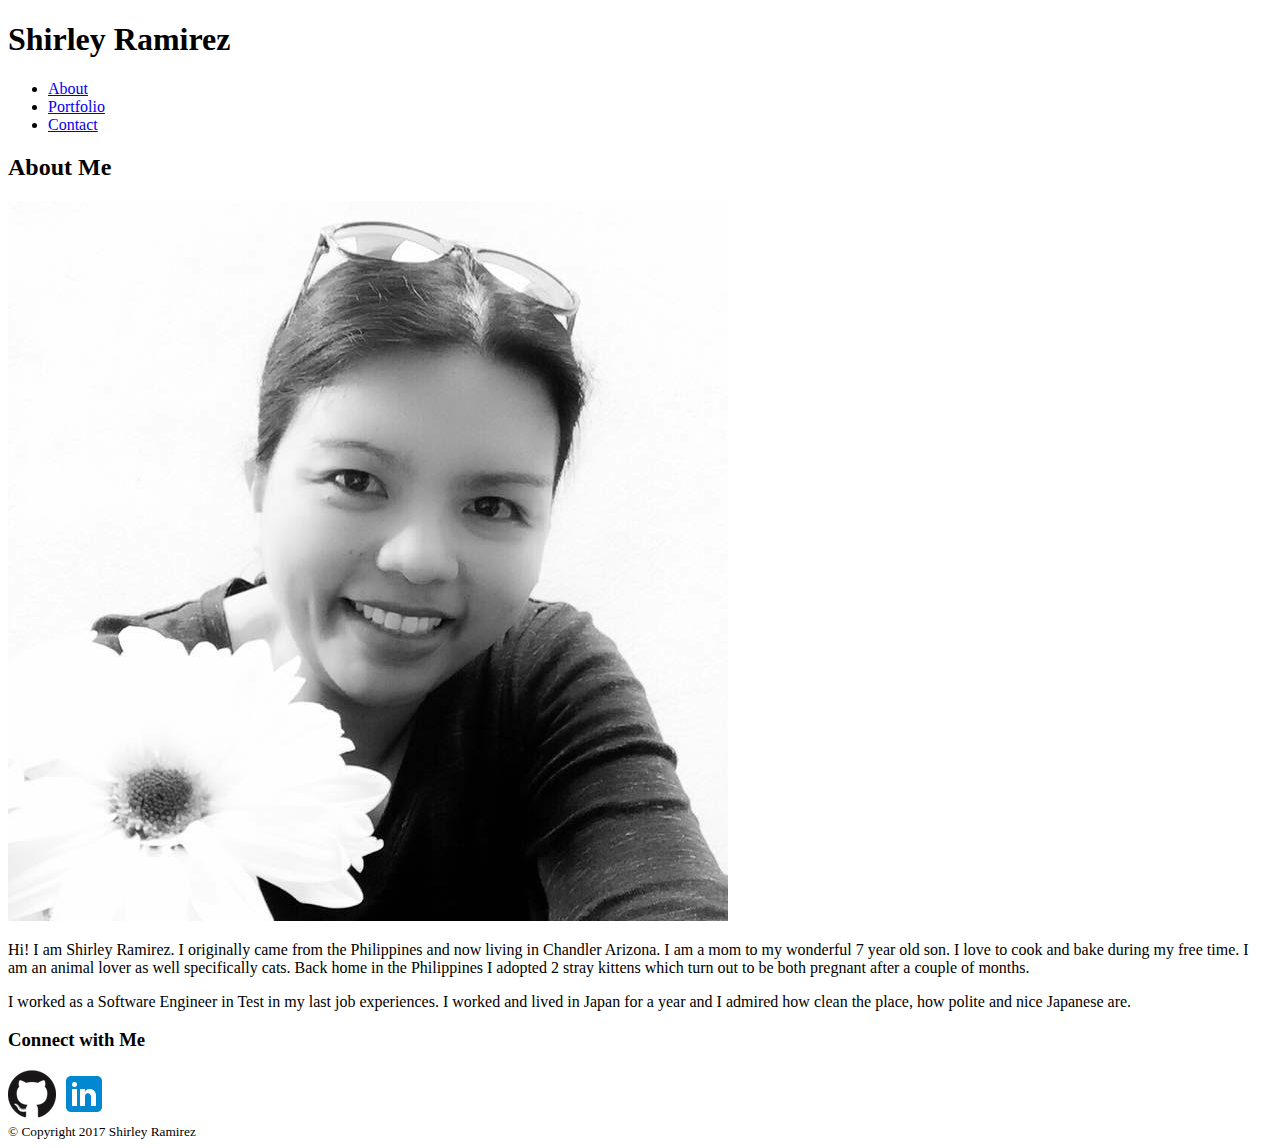
==== index.html @ 2e9490eb "added html file" ====
<!DOCTYPE html>
<html lang="en-us">
<head>
	<meta charset="utf-8">

	<!-- Page Title -->
	<title>Shirley Ramirez Portfolio</title>

	<!-- Linking CSS -->
	<link rel="stylesheet" type="text/css" href="css/style.css">

</head>
<body>

	<!-- Header Group -->
	<header class="primary-header-group">
		<h1>Shirley Ramirez</h1>
		<nav class="primary-nav"> 
			<ul>
				<li><a href="about.html">About</a></li><!--
				--><li><a href="portfolio.html">Portfolio</a></li><!--
				--><li><a href="contact.html">Contact</a></li>
			</ul>
		</nav>
	</header>

	<!-- All about me section -->
	<section class="all-about-me"> 
		<h2>About Me</h2>
		<!-- Image Link -->
		<img id="about-me-image" src="./assets/images/shirley_pix.jpg" alt="Shirley Ramirez">
		<p>Hi! I am Shirley Ramirez. I originally came from the Philippines and now living in Chandler Arizona. I am a mom to my wonderful 7 year old son. I love to cook and bake during my free time. I am an animal lover as well specifically cats. Back home in the Philippines I adopted 2 stray kittens which turn out to be both pregnant after a couple of months. </p>
		<p>I worked as a Software Engineer in Test in my last job experiences. I worked and lived in Japan for a year and I admired how clean the place, how polite and nice Japanese are.  </p>
	</section> <!--
	 
	 Online Profile
	
	--><aside class="online-profile">
		<h3>Connect with Me</h3>
		<!--Link with Github -->		
		<a href="https://github.com/shirleymramirez"><img src="./assets/images/GitHub-Mark-120px-plus.png" alt="GithubIcon"></a>
		<!--Link with linkedin -->
		<a href="https://www.linkedin.com/in/shirley-ramirez-25b157133/"><img src="./assets/images/icons8-LinkedIn-48.png" alt="linkedinIcon"></a>		
	</aside>

	<!-- Primary Footer -->
	<footer class="primary-footer group">
		<small>&copy; Copyright 2017 Shirley Ramirez</small>
	</footer>
</body>
</html>
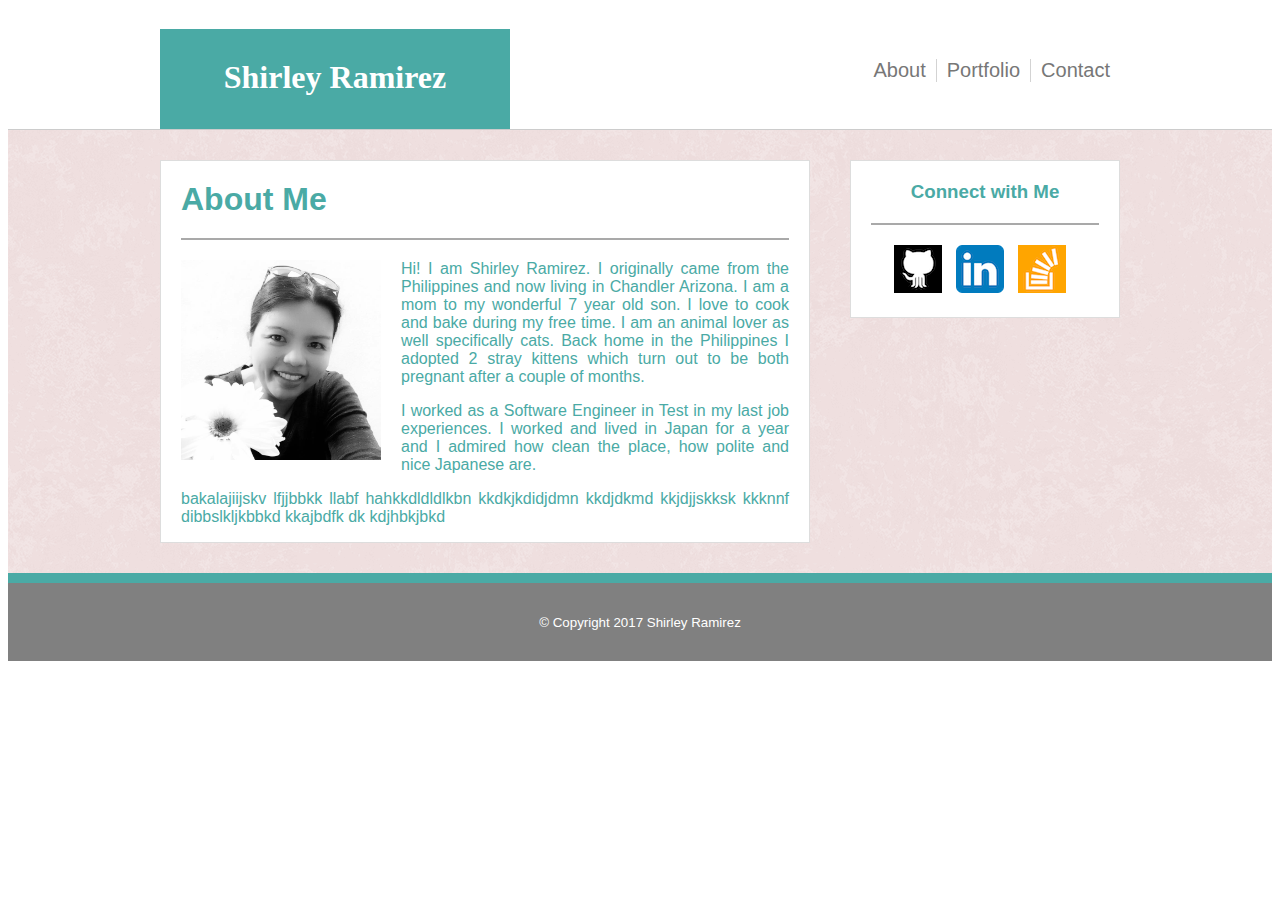
==== commit 313ae663: "modified index.html, style.css for index.html, replaced github and linkedln images with new ones" ====
--- a/index.html
+++ b/index.html
@@ -7,42 +7,54 @@
 	<title>Shirley Ramirez Portfolio</title>
 
 	<!-- Linking CSS -->
-	<link rel="stylesheet" type="text/css" href="css/style.css">
+	<link rel="stylesheet" type="text/css" href="./assets/css/style.css">
 
 </head>
 <body>
 
 	<!-- Header Group -->
 	<header class="primary-header-group">
-		<h1>Shirley Ramirez</h1>
-		<nav class="primary-nav"> 
-			<ul>
-				<li><a href="about.html">About</a></li><!--
-				--><li><a href="portfolio.html">Portfolio</a></li><!--
-				--><li><a href="contact.html">Contact</a></li>
-			</ul>
-		</nav>
+		<section class="header-container">
+			<h1>Shirley Ramirez</h1>
+			<nav class="primary-nav"> 
+				<ul>
+					<li><a href="about.html">About</a></li><!--
+					--><li><a href="portfolio.html">Portfolio</a></li><!--
+					--><li><a href="contact.html">Contact</a></li>
+				</ul>
+			</nav>
+		</section>
 	</header>
 
 	<!-- All about me section -->
-	<section class="all-about-me"> 
-		<h2>About Me</h2>
-		<!-- Image Link -->
-		<img id="about-me-image" src="./assets/images/shirley_pix.jpg" alt="Shirley Ramirez">
-		<p>Hi! I am Shirley Ramirez. I originally came from the Philippines and now living in Chandler Arizona. I am a mom to my wonderful 7 year old son. I love to cook and bake during my free time. I am an animal lover as well specifically cats. Back home in the Philippines I adopted 2 stray kittens which turn out to be both pregnant after a couple of months. </p>
-		<p>I worked as a Software Engineer in Test in my last job experiences. I worked and lived in Japan for a year and I admired how clean the place, how polite and nice Japanese are.  </p>
-	</section> <!--
-	 
-	 Online Profile
-	
-	--><aside class="online-profile">
-		<h3>Connect with Me</h3>
-		<!--Link with Github -->		
-		<a href="https://github.com/shirleymramirez"><img src="./assets/images/GitHub-Mark-120px-plus.png" alt="GithubIcon"></a>
-		<!--Link with linkedin -->
-		<a href="https://www.linkedin.com/in/shirley-ramirez-25b157133/"><img src="./assets/images/icons8-LinkedIn-48.png" alt="linkedinIcon"></a>		
-	</aside>
+	<div class="main-container">
+		<div class="content-area">
+			<section class="all-about-me"> 
 
+				<h2>About Me</h2>
+
+				<!-- Image Link -->
+				<img id="about-me-image" src="./assets/images/shirley_pix.jpg" alt="Shirley Ramirez">
+				<p>Hi! I am Shirley Ramirez. I originally came from the Philippines and now living in Chandler Arizona. I am a mom to my wonderful 7 year old son. I love to cook and bake during my free time. I am an animal lover as well specifically cats. Back home in the Philippines I adopted 2 stray kittens which turn out to be both pregnant after a couple of months. </p>
+				<p>I worked as a Software Engineer in Test in my last job experiences. I worked and lived in Japan for a year and I admired how clean the place, how polite and nice Japanese are.  </p>
+				<p>bakalajiijskv lfjjbbkk llabf hahkkdldldlkbn kkdkjkdidjdmn kkdjdkmd   kkjdjjskksk kkknnf dibbslkljkbbkd kkajbdfk dk kdjhbkjbkd </p>
+			</section> 
+			 
+			 <!--Online Profile-->
+			
+			<aside class="online-profile">
+				<h3>Connect with Me</h3>
+
+				<!--Link with Github -->		
+				<a href="https://github.com/shirleymramirez"><img src="./assets/images/github_icon.png" alt="Github Icon"></a>
+				<!--Link with linkedin -->
+				<a href="https://www.linkedin.com/in/shirley-ramirez-25b157133/"><img src="./assets/images/linkedln_icon.png" alt="linkedin Icon"></a>	
+				<!-- Link with StackOverflow -->
+				<a href="https://stackoverflow.com/users/8518556/shirley"><img src="./assets/images/stackoverflow_icon.png" alt="stackoverflow Icon"></a>	
+			</aside>
+
+		</div>
+	</div>
 	<!-- Primary Footer -->
 	<footer class="primary-footer group">
 		<small>&copy; Copyright 2017 Shirley Ramirez</small>
--- a/assets/css/style.css
+++ b/assets/css/style.css
@@ -0,0 +1,189 @@
+* {
+  box-sizing: border-box;
+}
+
+/*
+  ========================================
+  Custom styles
+  ========================================
+*/
+
+body {
+	color: #777777;
+	font-family: 'Arial', 'Helvetica Neue', Helvetica, sans-serif;
+	background-color: #ffffff;
+}	
+
+/*
+  ========================================
+  header styles
+  ========================================
+*/
+
+header {
+	font-family: 'Georgia', Times, Times New Roman, serif;
+	width: 100%;
+	text-align: center;
+	border-bottom: 1px solid #cccccc;
+}
+
+.header-container {
+	width: 960px;
+	display: inline-flex;
+}
+
+h1 {
+	background-color: #4aaaa5;
+	color: #ffffff;
+	width: 350px;
+	float: left;
+	text-align: center;
+	height: 100px;
+	padding-top: 30px;
+	margin-bottom: 0;
+}	
+
+/*
+  ========================================
+  nav
+  ========================================
+*/
+
+nav {
+	margin-top: 35px;
+	float: right;
+	margin-left: auto;
+}
+
+.primary-nav li {
+	display: inline-block;
+	padding: 0 10px;
+	vertical-align: top;
+}
+
+li:not(:last-child) {
+    border-right: 1px solid lightgray;
+}
+
+.primary-nav a {
+	color: #777777;
+	font-size: 20px;
+	font-family:'Arial', 'Helvetica Neue', Helvetica, sans-serif;
+	text-decoration: none;
+}
+
+/*
+  ========================================
+  Main Container 
+  ========================================
+*/
+
+.main-container {
+	background-image: url("../../assets/images/background_pink_rice.png");
+	width: 100%;
+	text-align: center;
+	display: inline-block;
+}
+
+/*
+  ========================================
+  Main Content Area
+  ========================================
+*/
+
+.content-area {
+	clear: both;
+	width: 960px;
+	margin: 30px 0;
+	display: inline-block;
+}
+
+/*
+  ========================================
+  All About Me 
+  ========================================
+*/
+
+.all-about-me {
+	color: #4aaaa5;
+	background-color: #ffffff;
+	width: 650px;
+	padding: 0 20px;
+	border: 1px solid #dddddd;
+	display: inline-block;
+}
+
+h2 {
+	font-size: 2em;
+	font-weight: bold;
+	text-align: left;
+}
+
+/*
+  ========================================
+  Image link
+  ========================================
+*/
+
+#about-me-image {
+	width: 200px;
+	height: 200px;
+	float: left;
+	margin-right: 20px;
+}
+
+/*
+  ========================================
+  Online Profile 
+  ========================================
+*/
+
+.online-profile {
+	float: right;
+	width: 270px;
+	padding: 0 20px;
+	background-color: #ffffff;
+	margin-left: 40px;
+	border: 1px solid #dddddd;
+}
+
+h3 {
+	color: #4aaaa5;
+	text-align: center;
+}
+
+.online-profile img {
+	margin-bottom: 20px;
+	margin-right: 10px;
+}
+/*
+  ========================================
+  Typography 
+  ========================================
+*/
+
+h2,
+h3 {
+	margin: 20px 0;
+	padding-bottom: 20px;
+	border-bottom: 2px solid darkgray;
+}
+
+p {
+	text-align: justify;
+}
+
+/*
+  ========================================
+ Footer
+  ========================================
+*/
+
+footer {
+	clear: both;
+	text-align: center;
+  	padding: 30px 0;
+  	background-color: gray;
+  	color: white;
+  	border-top: 10px solid #4aaaa5;
+}
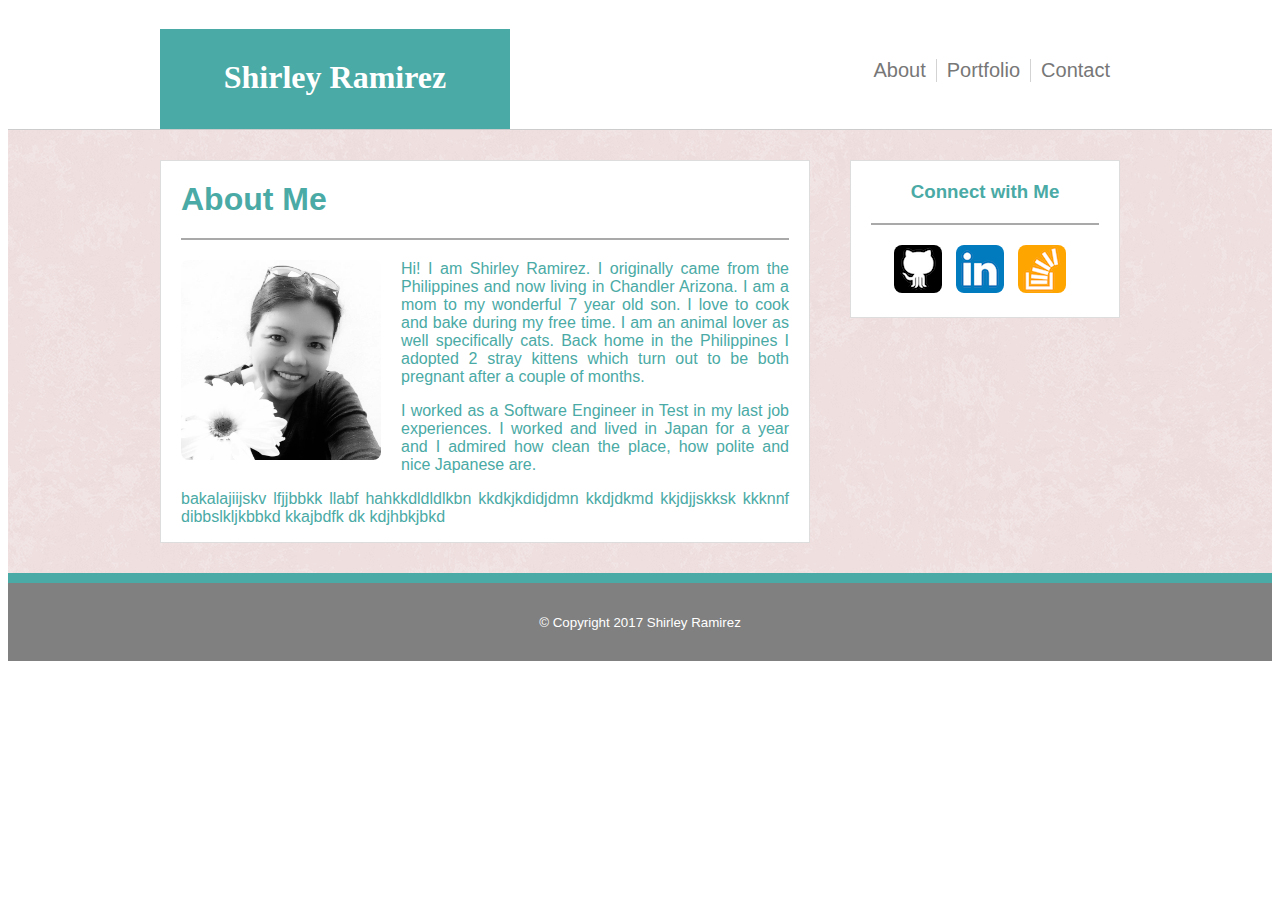
==== commit 9f4d72a7: "added contact.html, modified index.html and style.css" ====
--- a/index.html
+++ b/index.html
@@ -18,7 +18,7 @@
 			<h1>Shirley Ramirez</h1>
 			<nav class="primary-nav"> 
 				<ul>
-					<li><a href="about.html">About</a></li><!--
+					<li><a href="index.html">About</a></li><!--
 					--><li><a href="portfolio.html">Portfolio</a></li><!--
 					--><li><a href="contact.html">Contact</a></li>
 				</ul>
--- a/assets/css/style.css
+++ b/assets/css/style.css
@@ -14,6 +14,7 @@
 	background-color: #ffffff;
 }	
 
+
 /*
   ========================================
   header styles
@@ -100,10 +101,11 @@
 
 /*
   ========================================
-  All About Me 
-  ========================================
-*/
-
+  All About Me and Contact Info Section 
+  ========================================
+*/
+
+.contact-info,
 .all-about-me {
 	color: #4aaaa5;
 	background-color: #ffffff;
@@ -118,6 +120,77 @@
 	font-weight: bold;
 	text-align: left;
 }
+
+/*
+  ========================================
+  Contact Form
+  ========================================
+*/
+
+
+form {
+	margin-bottom: 20px;
+}
+
+input,
+textarea {
+	font: 'Arial', 'Helvetica Neue', Helvetica, sans-serif;
+	font-size: 14px;
+}
+
+.contact-form {
+	text-align: left;
+}
+
+.contact-form label {
+	color: gray;
+  	cursor: pointer;
+  	font-weight: 400px;
+  	font-size: 18px;
+}
+
+.contact-form input,
+.contact-form textarea {
+ 	border: 1px solid #c6c9cc;
+ 	border-radius: 5px;
+ 	display: block;
+ 	margin: 5px 0 27px 0;
+	padding: 5px 8px;  	
+	margin-bottom: 10px;
+}
+
+.input-text,
+.input-email {
+	width: 600px;
+}
+
+.contact-form input {
+	height: 35px;
+}
+
+.contact-form textarea {
+	height: 250px;
+	width: 600px;
+}
+
+/*
+  ========================================
+  Buttons
+  ========================================
+*/
+
+.button-default {
+	width: 150px;
+}
+
+.button-default {
+	color: white;
+	font-size: 18px;
+	padding-bottom: 5px;
+	background-color: #4aaaa5;
+	display: inline-block;
+}
+
 
 /*
   ========================================
@@ -175,6 +248,24 @@
 
 /*
   ========================================
+ 	Hover Nav/links
+  ========================================
+*/
+a:hover {
+  color: #4aaaa5;
+}
+
+/*
+  ========================================
+ 	Image tag style
+  ========================================
+*/
+
+img {
+	border-radius: 8px;
+}
+/*
+  ========================================
  Footer
   ========================================
 */
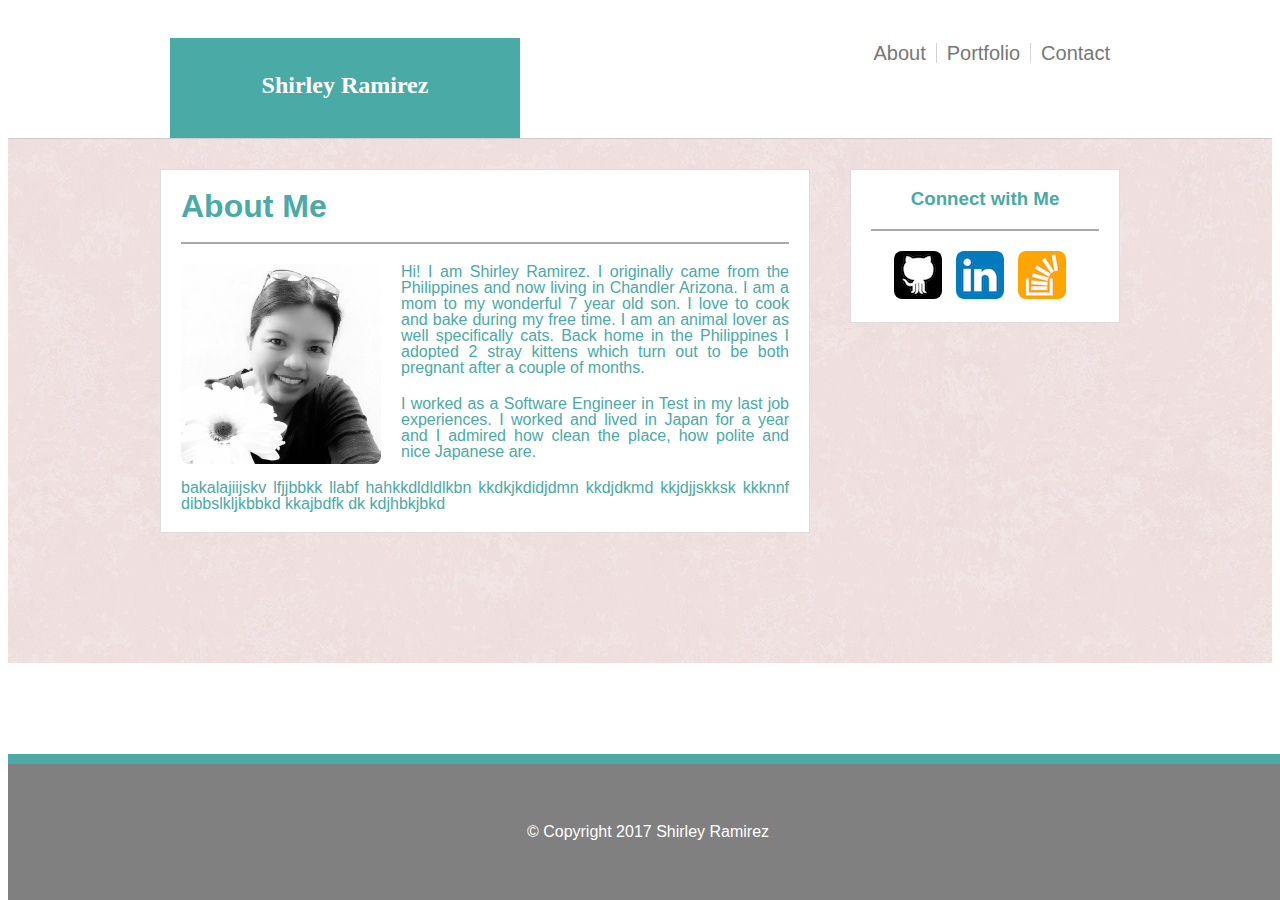
==== commit f106f46a: "added modified contact.html, portfolio.html, index.html, portfolio.css, contact_style.css, and image" ====
--- a/index.html
+++ b/index.html
@@ -5,6 +5,9 @@
 
 	<!-- Page Title -->
 	<title>Shirley Ramirez Portfolio</title>
+
+	<!-- Linking CSS Reset -->
+	<link rel="stylesheet" type="text/css" href="./assets/css/reset.css">
 
 	<!-- Linking CSS -->
 	<link rel="stylesheet" type="text/css" href="./assets/css/style.css">
--- a/assets/css/style.css
+++ b/assets/css/style.css
@@ -12,6 +12,9 @@
 	color: #777777;
 	font-family: 'Arial', 'Helvetica Neue', Helvetica, sans-serif;
 	background-color: #ffffff;
+	margin: 8px;
+	width: auto;
+
 }	
 
 
@@ -40,8 +43,12 @@
 	float: left;
 	text-align: center;
 	height: 100px;
-	padding-top: 30px;
+	padding-top: 35px;
 	margin-bottom: 0;
+	font-size: 24px;
+	margin-left: 10px;
+	margin-top: 30px;
+	font-weight: bold;
 }	
 
 /*
@@ -80,6 +87,7 @@
 */
 
 .main-container {
+	clear: both;
 	background-image: url("../../assets/images/background_pink_rice.png");
 	width: 100%;
 	text-align: center;
@@ -93,7 +101,6 @@
 */
 
 .content-area {
-	clear: both;
 	width: 960px;
 	margin: 30px 0;
 	display: inline-block;
@@ -113,6 +120,7 @@
 	padding: 0 20px;
 	border: 1px solid #dddddd;
 	display: inline-block;
+	margin-bottom: 100px;
 }
 
 h2 {
@@ -169,7 +177,7 @@
 }
 
 .contact-form textarea {
-	height: 250px;
+	height: 100px;
 	width: 600px;
 }
 
@@ -200,7 +208,6 @@
 
 #about-me-image {
 	width: 200px;
-	height: 200px;
 	float: left;
 	margin-right: 20px;
 }
@@ -220,11 +227,6 @@
 	border: 1px solid #dddddd;
 }
 
-h3 {
-	color: #4aaaa5;
-	text-align: center;
-}
-
 .online-profile img {
 	margin-bottom: 20px;
 	margin-right: 10px;
@@ -234,6 +236,15 @@
   Typography 
   ========================================
 */
+
+
+h3 {
+	color: #4aaaa5;
+	text-align: center;
+	font-weight: bold;
+	font-size: 1.17em;
+}
+
 
 h2,
 h3 {
@@ -244,6 +255,7 @@
 
 p {
 	text-align: justify;
+	margin: 20px 0;
 }
 
 /*
@@ -263,7 +275,9 @@
 
 img {
 	border-radius: 8px;
-}
+	display: inline-block;
+}
+
 /*
   ========================================
  Footer
@@ -273,8 +287,13 @@
 footer {
 	clear: both;
 	text-align: center;
-  	padding: 30px 0;
+  	padding: 60px 0;
   	background-color: gray;
   	color: white;
   	border-top: 10px solid #4aaaa5;
-}
+  	position: fixed;
+  	bottom: 0;
+  	width: 100%;
+}
+
+
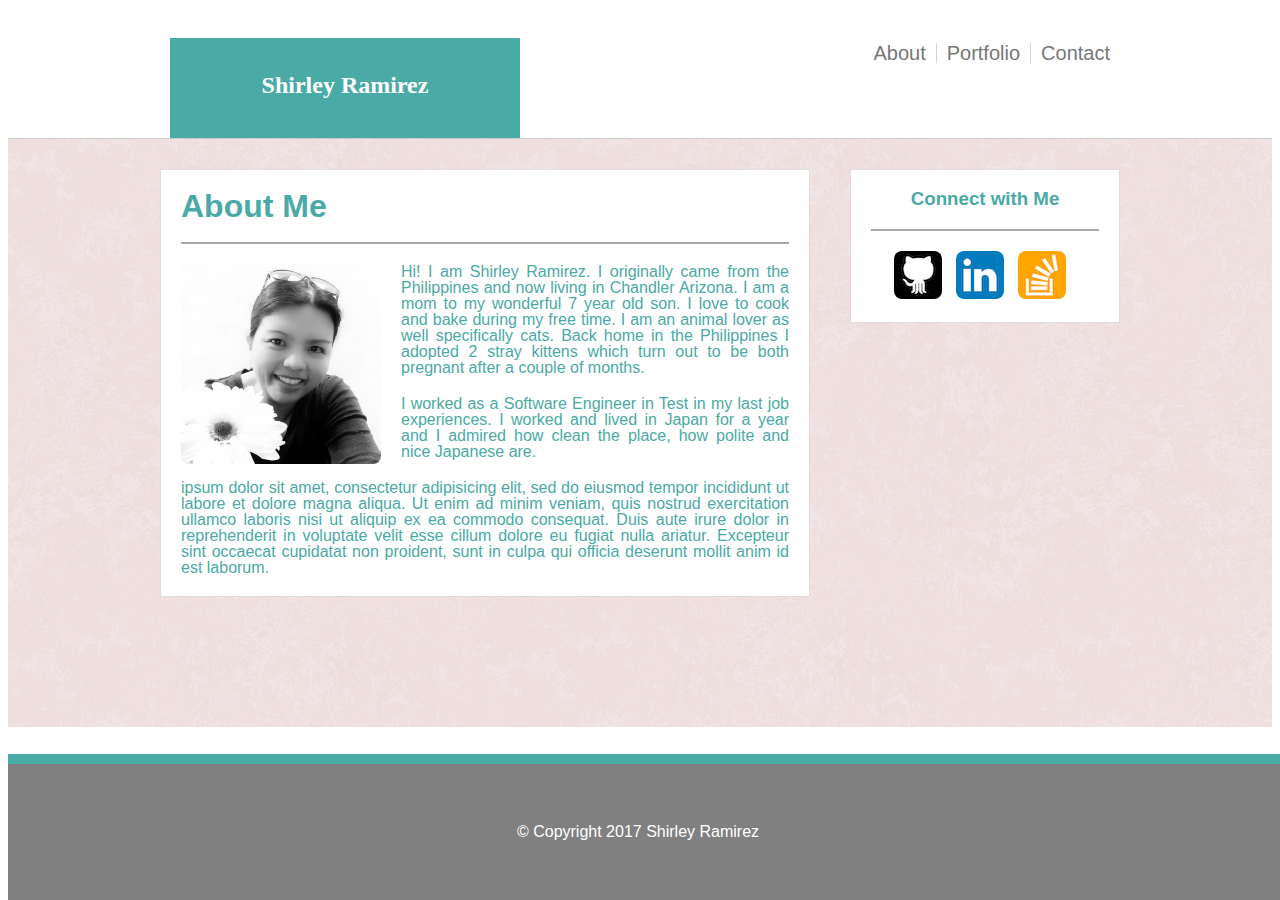
==== commit f912e834: "modified index.html, style.css and portfolio.css" ====
--- a/index.html
+++ b/index.html
@@ -40,7 +40,8 @@
 				<img id="about-me-image" src="./assets/images/shirley_pix.jpg" alt="Shirley Ramirez">
 				<p>Hi! I am Shirley Ramirez. I originally came from the Philippines and now living in Chandler Arizona. I am a mom to my wonderful 7 year old son. I love to cook and bake during my free time. I am an animal lover as well specifically cats. Back home in the Philippines I adopted 2 stray kittens which turn out to be both pregnant after a couple of months. </p>
 				<p>I worked as a Software Engineer in Test in my last job experiences. I worked and lived in Japan for a year and I admired how clean the place, how polite and nice Japanese are.  </p>
-				<p>bakalajiijskv lfjjbbkk llabf hahkkdldldlkbn kkdkjkdidjdmn kkdjdkmd   kkjdjjskksk kkknnf dibbslkljkbbkd kkajbdfk dk kdjhbkjbkd </p>
+				<p> ipsum dolor sit amet, consectetur adipisicing elit, sed do eiusmod tempor incididunt ut labore et dolore magna aliqua. Ut enim ad minim veniam, quis nostrud exercitation ullamco laboris nisi ut aliquip ex ea commodo
+				consequat. Duis aute irure dolor in reprehenderit in voluptate velit esse cillum dolore eu fugiat nulla ariatur. Excepteur sint occaecat cupidatat non proident, sunt in culpa qui officia deserunt mollit anim id est laborum.</p>
 			</section> 
 			 
 			 <!--Online Profile-->
--- a/assets/css/style.css
+++ b/assets/css/style.css
@@ -14,7 +14,6 @@
 	background-color: #ffffff;
 	margin: 8px;
 	width: auto;
-
 }	
 
 
@@ -131,77 +130,6 @@
 
 /*
   ========================================
-  Contact Form
-  ========================================
-*/
-
-
-form {
-	margin-bottom: 20px;
-}
-
-input,
-textarea {
-	font: 'Arial', 'Helvetica Neue', Helvetica, sans-serif;
-	font-size: 14px;
-}
-
-.contact-form {
-	text-align: left;
-}
-
-.contact-form label {
-	color: gray;
-  	cursor: pointer;
-  	font-weight: 400px;
-  	font-size: 18px;
-}
-
-.contact-form input,
-.contact-form textarea {
- 	border: 1px solid #c6c9cc;
- 	border-radius: 5px;
- 	display: block;
- 	margin: 5px 0 27px 0;
-	padding: 5px 8px;  	
-	margin-bottom: 10px;
-}
-
-.input-text,
-.input-email {
-	width: 600px;
-}
-
-.contact-form input {
-	height: 35px;
-}
-
-.contact-form textarea {
-	height: 100px;
-	width: 600px;
-}
-
-/*
-  ========================================
-  Buttons
-  ========================================
-*/
-
-.button-default {
-	width: 150px;
-}
-
-.button-default {
-	color: white;
-	font-size: 18px;
-	padding-bottom: 5px;
-	background-color: #4aaaa5;
-	display: inline-block;
-}
-
-
-/*
-  ========================================
   Image link
   ========================================
 */
@@ -237,14 +165,12 @@
   ========================================
 */
 
-
 h3 {
 	color: #4aaaa5;
 	text-align: center;
 	font-weight: bold;
 	font-size: 1.17em;
 }
-
 
 h2,
 h3 {
@@ -294,6 +220,8 @@
   	position: fixed;
   	bottom: 0;
   	width: 100%;
-}
-
-
+  	padding-right: 20px;
+  	width: 100%;
+}
+
+
